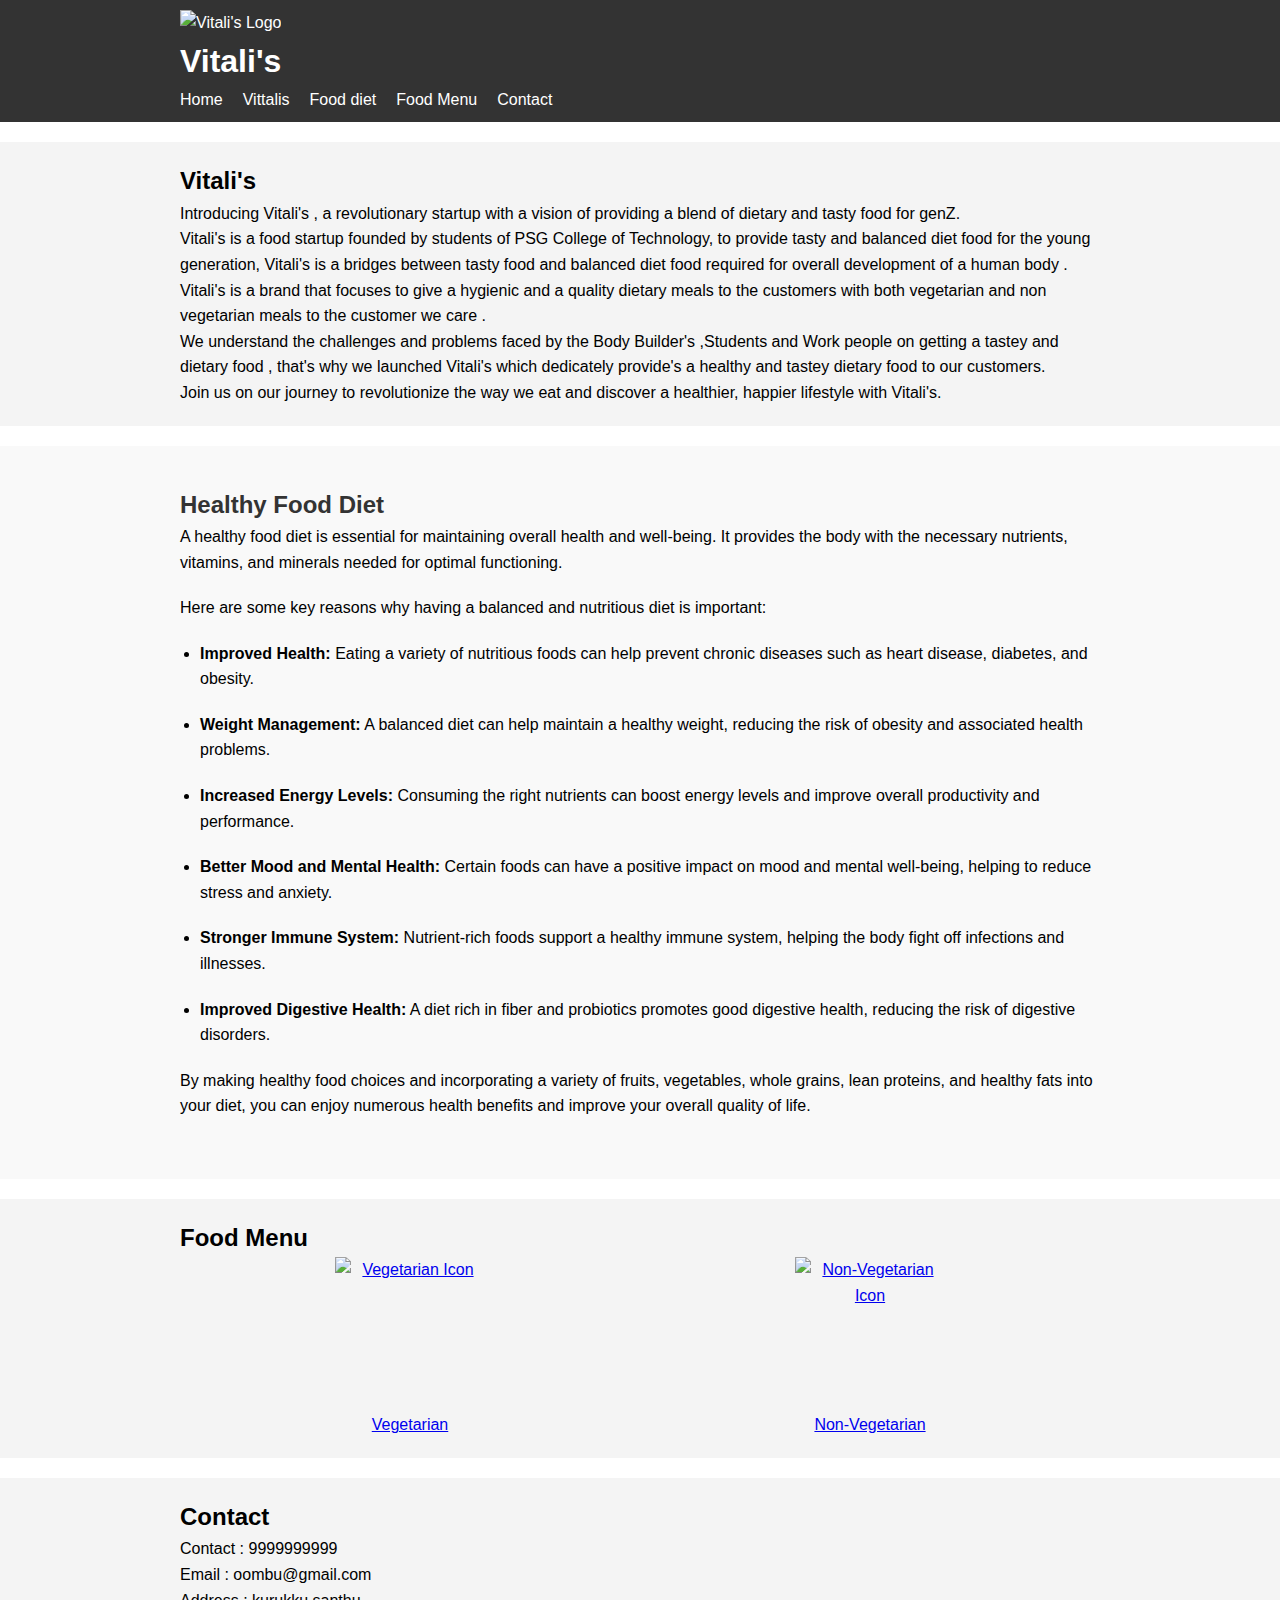
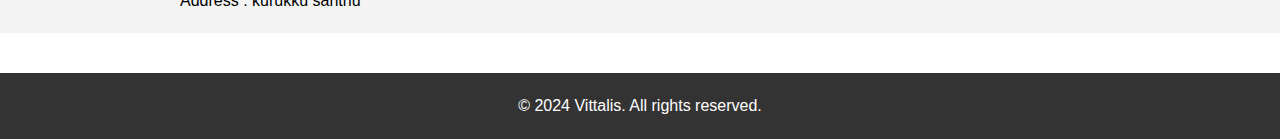
==== web1.html @ f203d52c "initial commit" ====
<!DOCTYPE html>
<html lang="en">
<head>
  <meta charset="UTF-8">
  <meta name="viewport" content="width=device-width, initial-scale=1.0">
  <title>Vittalis</title>
  <link rel="stylesheet" href="style.css">
</head>
<body>

<header>
  <div class="container">
    <img src="https://i.pinimg.com/736x/c5/b1/9f/c5b19f549586c039f74c18c4168289cc.jpg" alt="Vitali's Logo" style ="width: 100px; height: 100px;" class="logo">
    <h1>Vitali's</h1>
    <nav>
      <button class="hamburger" id="hamburgerBtn">
        <span class="bar"></span>
        <span class="bar"></span>
        <span class="bar"></span>
      </button>
      <ul class="nav-links">
        <li><a href="#">Home</a></li>
        <li><a href="#Vitali's">Vittalis</a></li>
        <li><a href="#importance-diet">Food diet</a></li>
        <li><a href="#food-menu">Food Menu</a></li> 
        <li><a href="#Contact">Contact</a></li><!-- New menu link -->
      </ul>
    </nav>
  </div>
</header>

<main>
  <section id="startup">
    <div class="container">
      <h2>Vitali's</h2>
        <p>Introducing Vitali's , a revolutionary  startup with a vision of providing a blend of dietary and tasty food for genZ.</p>
        <p>Vitali's is a food startup founded by students of PSG College of Technology, to provide tasty and balanced diet food for the young generation, Vitali's is a bridges between tasty food and balanced diet food required for overall development of a human body . Vitali's is a brand that focuses to give a hygienic and a quality dietary meals to the customers with both vegetarian and non vegetarian meals to the customer we care .</p>
          
        <p>We understand the challenges and problems faced by the Body Builder's ,Students and Work people on getting a tastey and dietary food , that's why we launched Vitali's which dedicately provide's a healthy and tastey dietary food to our customers.</p>
          
        <p>Join us on our journey to revolutionize the way we eat and discover a healthier, happier lifestyle with Vitali's.</p>
        </div>
  </section>

  <section id="importance-diet">
    <div class="container">
        <h2>Healthy Food Diet</h2>
        <p>A healthy food diet is essential for maintaining overall health and well-being. It provides the body with the necessary nutrients, vitamins, and minerals needed for optimal functioning.</p>
        <p>Here are some key reasons why having a balanced and nutritious diet is important:</p>
        <ul>
          <li><strong>Improved Health:</strong> Eating a variety of nutritious foods can help prevent chronic diseases such as heart disease, diabetes, and obesity.</li>
          <li><strong>Weight Management:</strong> A balanced diet can help maintain a healthy weight, reducing the risk of obesity and associated health problems.</li>
          <li><strong>Increased Energy Levels:</strong> Consuming the right nutrients can boost energy levels and improve overall productivity and performance.</li>
          <li><strong>Better Mood and Mental Health:</strong> Certain foods can have a positive impact on mood and mental well-being, helping to reduce stress and anxiety.</li>
          <li><strong>Stronger Immune System:</strong> Nutrient-rich foods support a healthy immune system, helping the body fight off infections and illnesses.</li>
          <li><strong>Improved Digestive Health:</strong> A diet rich in fiber and probiotics promotes good digestive health, reducing the risk of digestive disorders.</li>
        </ul>
        <p>By making healthy food choices and incorporating a variety of fruits, vegetables, whole grains, lean proteins, and healthy fats into your diet, you can enjoy numerous health benefits and improve your overall quality of life.</p>
    </div>
  </section>

  
    <section id="food-menu"> <!-- New section for food menu -->
         <div class="container">
              <h2>Food Menu</h2>
              <div class="menu-options">
                <a href="vegetarian-menu.html" class="menu-option">
                    <div class="menu-option-content">
                      <img src="https://hips.hearstapps.com/hmg-prod/images/best-vegetables-to-plant-65fa00493b502.jpg?crop=0.920xw:0.613xh;0,0.283xh&resize=640:*" alt="Vegetarian Icon" style= "width: 150px; height: 150px;"  class="menu-icon">
                      <span class="menu-text">Vegetarian</span>
                    </div>
                  </a>
                  <a href="non-vegetarian-menu.html" class="menu-option">
                    <div class="menu-option-content">
                      <img src="https://i0.wp.com/sustainablefisheries-uw.org/wp-content/uploads/2018/04/shutterstock_519485737.jpg" alt="Non-Vegetarian Icon" style="width: 150px;height: 150px ;" class="menu-icon">
                      <span class="menu-text">Non-Vegetarian</span>
                    </div>
                  </a>
          </section>

          <section id="Contact">
            <div class="container">
              <h2>Contact</h2>
              <p>Contact : 9999999999</p>
              <p>Email   : oombu@gmail.com</p>
              <p>Address : kurukku santhu</p>
                           
          </section>
          
</main>

<footer>
  <div class="container">
    <p>&copy; 2024 Vittalis. All rights reserved.</p>
  </div>
</footer>

<script src="jsript.js"></script>
</body>
</html>
---- style.css ----
* {
    margin: 0;
    padding: 0;
    box-sizing: border-box;
  }
  
  body {
    font-family: Arial, sans-serif;
    line-height: 1.6;
  }
  
  .container {
    max-width: 960px;
    margin: auto;
    padding: 0 20px;
  }
  
  header {
    background: #333;
    color: #fff;
    padding: 10px 0;
  }
  
  header h1 {
    margin: 0;
  }
  
  nav {
    display: flex;
    align-items: center;
  }
  
  .nav-links {
    display: flex;
    list-style-type: none;
  }
  
  .nav-links li {
    margin-right: 20px;
  }
  
  .nav-links a {
    color: #fff;
    text-decoration: none;
  }
  
  .hamburger {
    display: none;
    flex-direction: column;
    cursor: pointer;
  }
  
  .bar {
    height: 3px;
    width: 25px;
    background-color: #fff;
    margin: 3px 0;
  }
  
  main {
    padding: 20px 0;
  }
  
  section {
    padding: 20px;
    margin-bottom: 20px;
    background: #f4f4f4;
  }
  
  footer {
    background: #333;
    color: #fff;
    padding: 20px 0;
    text-align: center;
  }
  #Vittalis {
    background: #fff; /* Change background color as desired */
    padding: 40px 20px; /* Adjust padding as needed */
  }
  
  #Vittalis h2 {
    color: #333; /* Change text color as desired */
  }
  
  #Vittalis p {
    margin-bottom: 20px; /* Adjust spacing between paragraphs */
    line-height: 1.8; /* Adjust line height for better readability */
  }
  #importance-diet {
    background: #f9f9f9; /* Change background color as desired */
    padding: 40px 20px; /* Adjust padding as needed */
  }
  
  #importance-diet h2 {
    color: #333; /* Change text color as desired */
  }
  
  #importance-diet p, #importance-diet li {
    margin-bottom: 20px; /* Adjust spacing between paragraphs and list items */
  }
  
  #importance-diet ul {
    list-style-type: disc; /* Change list style as desired */
    margin-left: 20px; /* Adjust margin for list */
  }
  
  #importance-diet strong {
    font-weight: bold; /* Apply bold font weight to strong elements */
  }
  .menu-option-content {
    display: flex;
    flex-direction: column;
    align-items: center;
  }
  
  .menu-icon {
    width: 50px; /* Adjust as needed */
    height: auto; /* Maintain aspect ratio */
  }
  
  .menu-text {
    margin-top: 5px; /* Adjust as needed */
  }
  .menu-options {
    display: flex;
  }
  
  .menu-option {
    flex: 1;
    text-align: center;
    margin: 0 10px;
  }
  
  .menu-option-content {
    display: flex;
    flex-direction: column;
    align-items: center;
  }
  
  .menu-icon {
    width: 50px; /* Adjust as needed */
    height: auto; /* Maintain aspect ratio */
  }
  
  .menu-text {
    margin-top: 5px; /* Adjust as needed */
  }
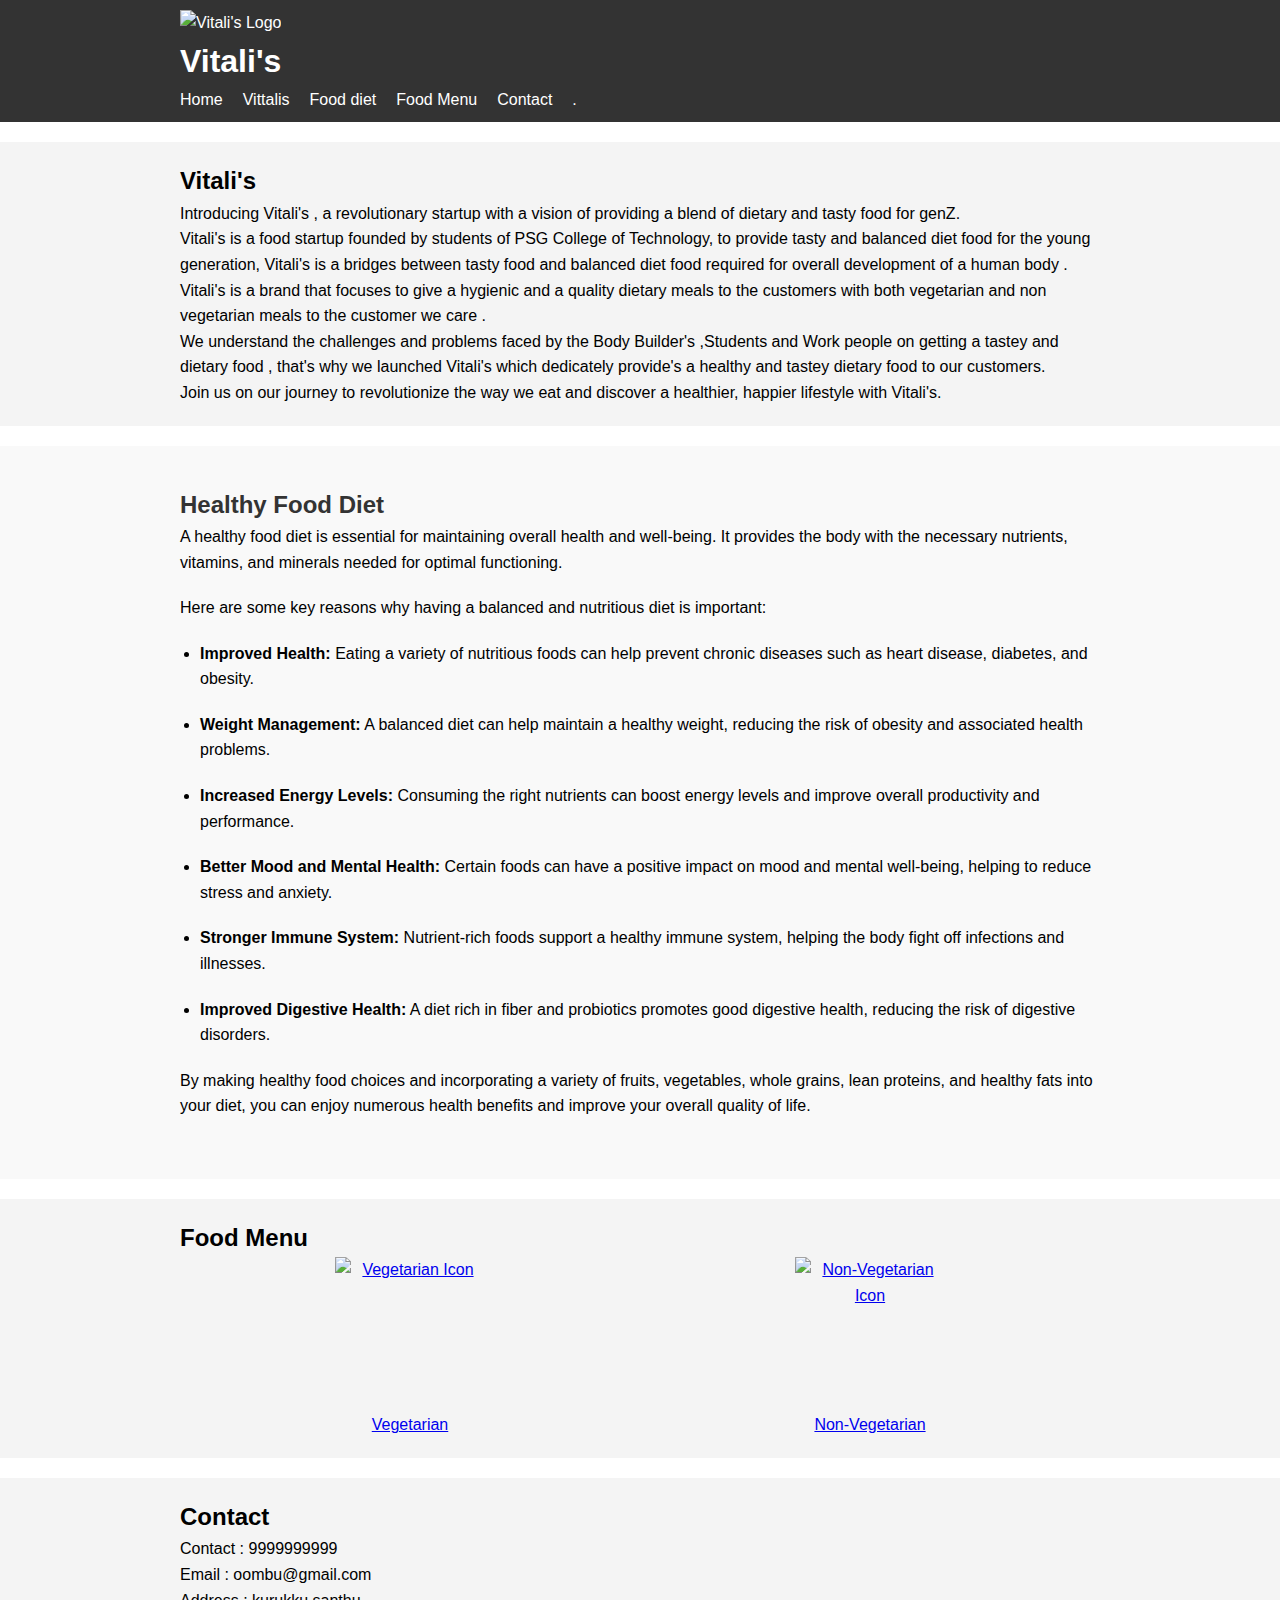
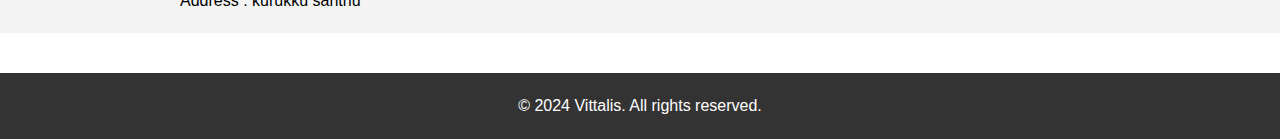
==== commit 746e7910: "file added" ====
--- a/web1.html
+++ b/web1.html
@@ -18,13 +18,24 @@
         <span class="bar"></span>
         <span class="bar"></span>
       </button>
-      <ul class="nav-links">
+      <div class="showHandle">
+      <ul class="show ">
         <li><a href="#">Home</a></li>
         <li><a href="#Vitali's">Vittalis</a></li>
         <li><a href="#importance-diet">Food diet</a></li>
         <li><a href="#food-menu">Food Menu</a></li> 
-        <li><a href="#Contact">Contact</a></li><!-- New menu link -->
+        <li><a href="#Contact">Contact</a></li><!-- New menu link -->.
       </ul>
+    </div>
+      <div class="links">
+      <ul class="nav-links ">
+        <li><a href="#">Home</a></li>
+        <li><a href="#Vitali's">Vittalis</a></li>
+        <li><a href="#importance-diet">Food diet</a></li>
+        <li><a href="#food-menu">Food Menu</a></li> 
+        <li><a href="#Contact">Contact</a></li><!-- New menu link -->.
+      </ul>
+    </div>
     </nav>
   </div>
 </header>
--- a/style.css
+++ b/style.css
@@ -48,15 +48,31 @@
     display: none;
     flex-direction: column;
     cursor: pointer;
+    background-color:#333 ;
+    padding: 5px;
   }
   
   .bar {
     height: 3px;
     width: 25px;
+    border-radius: 5px;
     background-color: #fff;
     margin: 3px 0;
   }
+
+  .showHandle{
+    position: absolute;
+  }
   
+  .show{
+    display: none;
+    z-index: 10;
+    flex-direction: column;
+    padding: 10px;
+    background-color: white;
+    
+  }
+
   main {
     padding: 20px 0;
   }
@@ -146,6 +162,21 @@
     margin-top: 5px; /* Adjust as needed */
   }
   
+
+  @media only screen and (max-width: 768px) {
+    .hamburger {
+      display: flex;
+    }
+    .links{
+      display: none;
+    }
+  }
+
+  @media only screen and (min-width: 768px) {
+    .show{
+      display: none;
+    }
+  }
   
   
   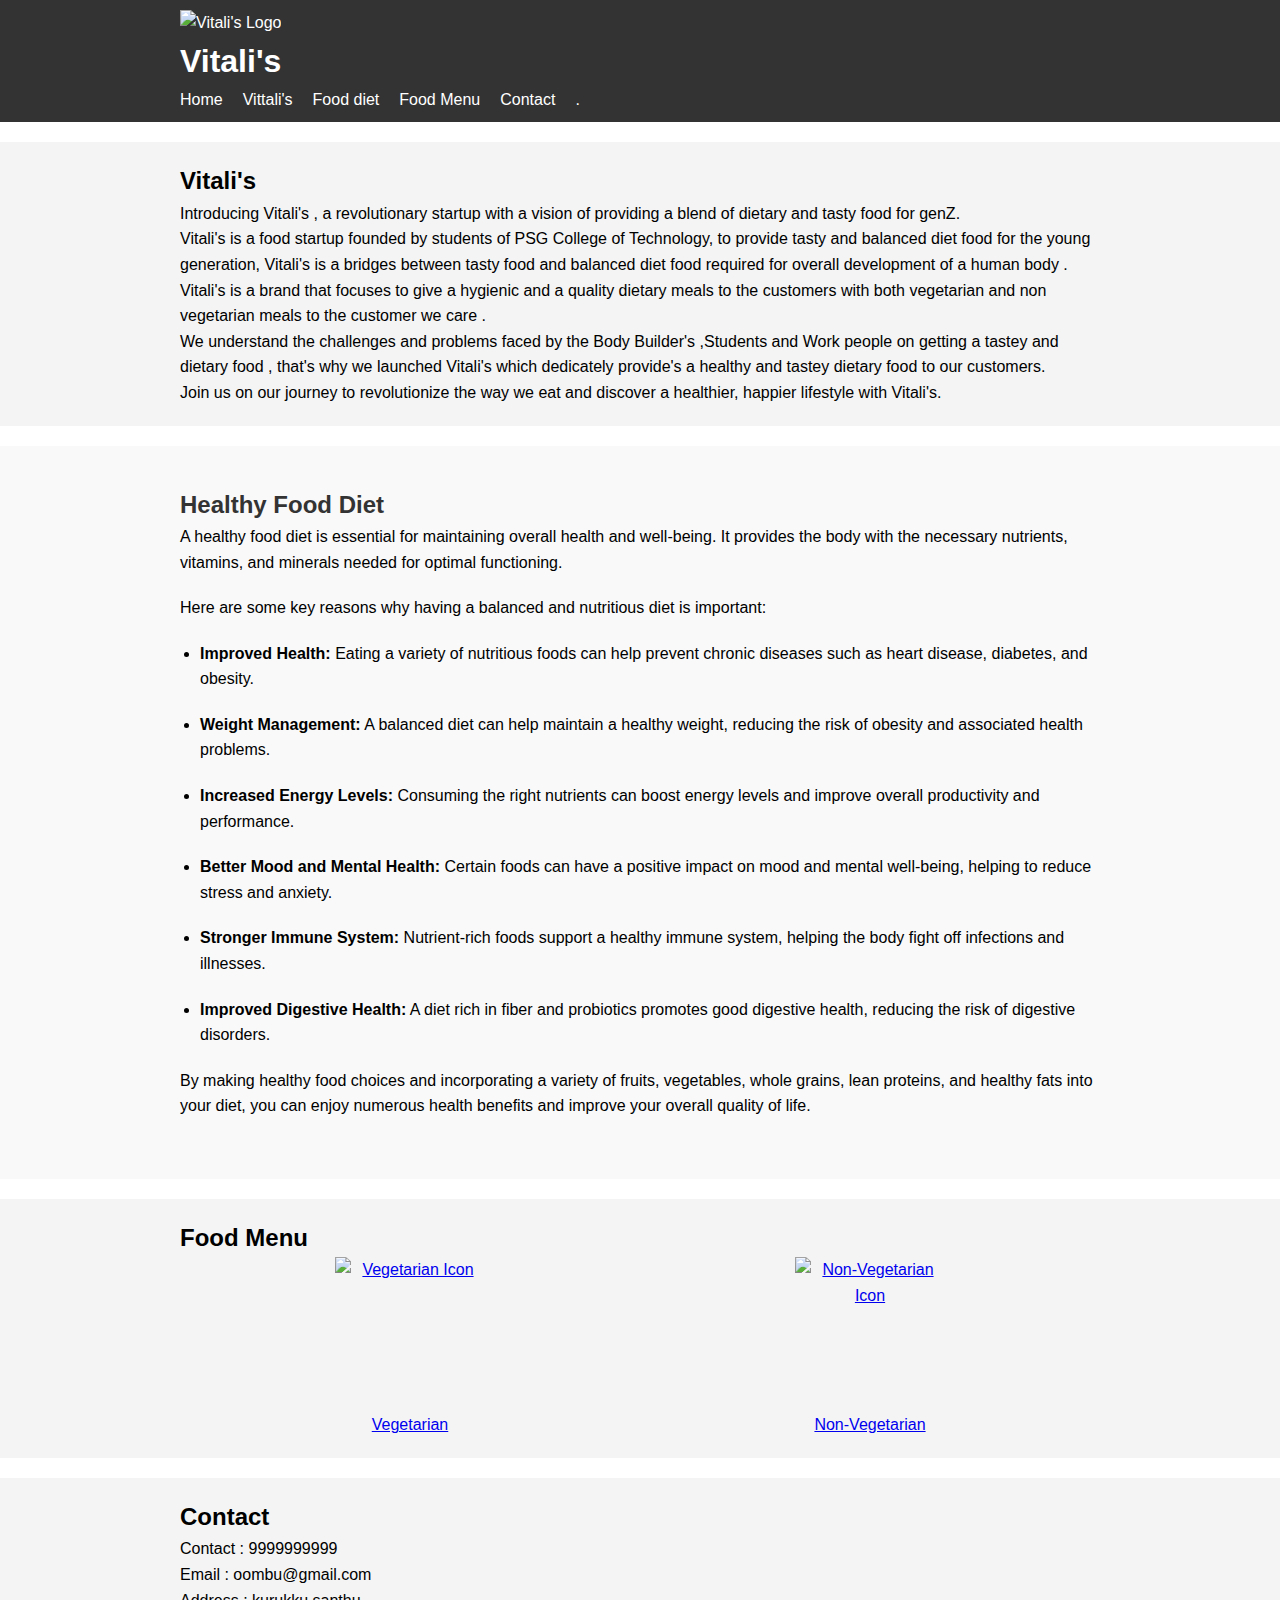
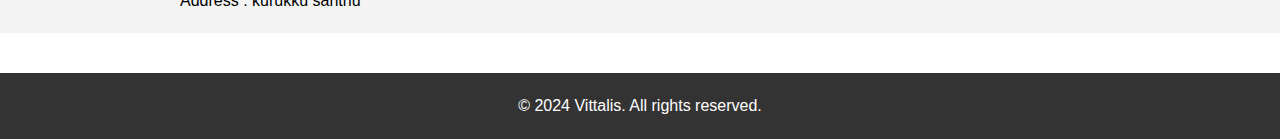
==== commit 82df4b87: "file added" ====
--- a/web1.html
+++ b/web1.html
@@ -30,7 +30,7 @@
       <div class="links">
       <ul class="nav-links ">
         <li><a href="#">Home</a></li>
-        <li><a href="#Vitali's">Vittalis</a></li>
+        <li><a href="#Vitali's">Vittali's</a></li>
         <li><a href="#importance-diet">Food diet</a></li>
         <li><a href="#food-menu">Food Menu</a></li> 
         <li><a href="#Contact">Contact</a></li><!-- New menu link -->.
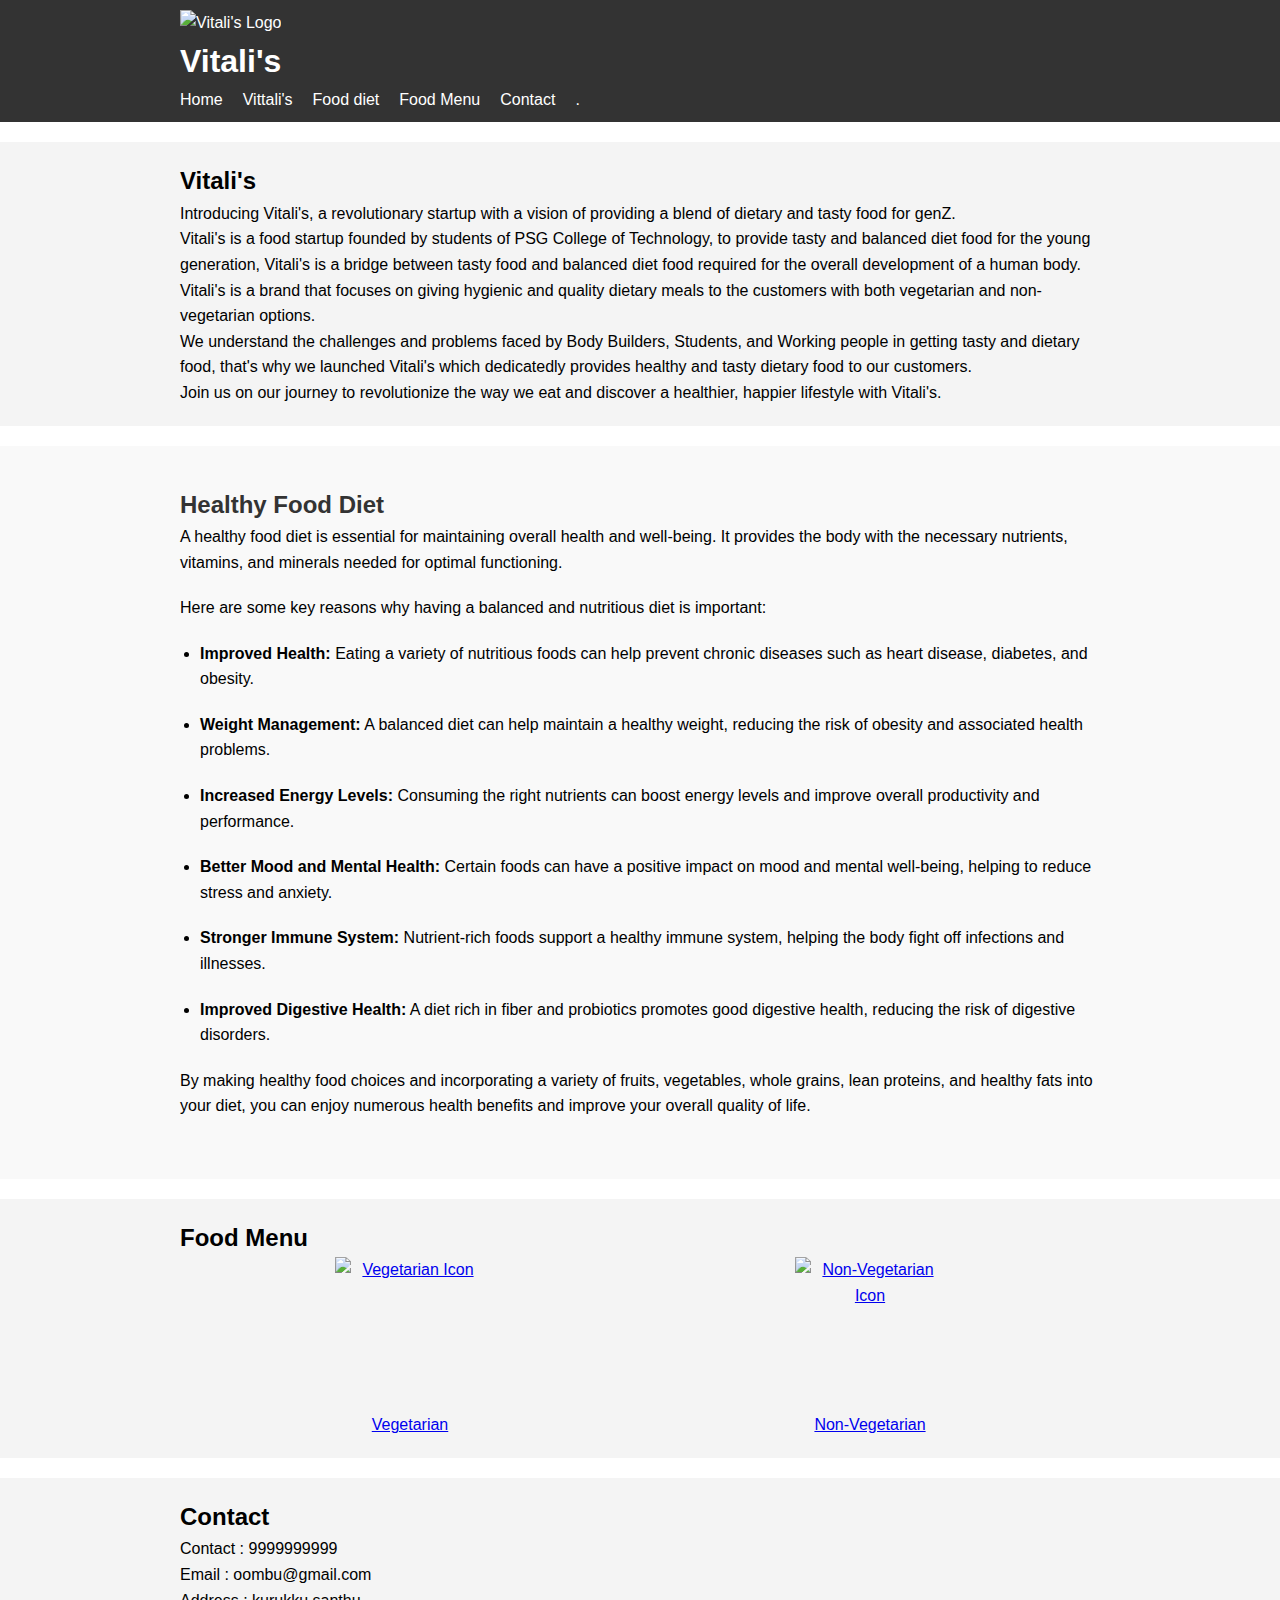
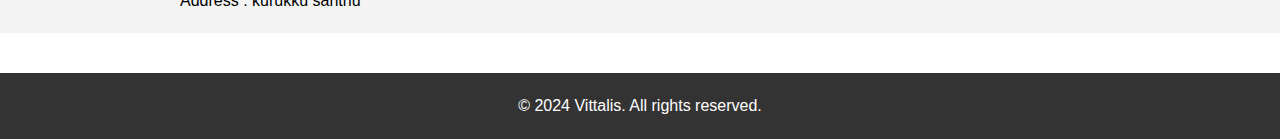
==== commit b977e4af: "file added" ====
--- a/web1.html
+++ b/web1.html
@@ -5,12 +5,22 @@
   <meta name="viewport" content="width=device-width, initial-scale=1.0">
   <title>Vittalis</title>
   <link rel="stylesheet" href="style.css">
+  <style>
+    body {
+      background-image: url('https://www.pexels.com/photo/cast-iron-skillet-on-table-with-species-1435909/://www.pexels.com/photo/white-painted-wall-1939485/');
+      background-size: cover;
+      background-repeat: no-repeat;
+      font-family: Arial, sans-serif;
+      line-height: 1.6;
+      margin: 0;
+      padding: 0;
+    }
+  </style>
 </head>
 <body>
-
 <header>
   <div class="container">
-    <img src="https://i.pinimg.com/736x/c5/b1/9f/c5b19f549586c039f74c18c4168289cc.jpg" alt="Vitali's Logo" style ="width: 100px; height: 100px;" class="logo">
+    <img src="https://i.pinimg.com/736x/c5/b1/9f/c5b19f549586c039f74c18c4168289cc.jpg" alt="Vitali's Logo" style="width: 100px; height: 100px;" class="logo">
     <h1>Vitali's</h1>
     <nav>
       <button class="hamburger" id="hamburgerBtn">
@@ -19,23 +29,23 @@
         <span class="bar"></span>
       </button>
       <div class="showHandle">
-      <ul class="show ">
-        <li><a href="#">Home</a></li>
-        <li><a href="#Vitali's">Vittalis</a></li>
-        <li><a href="#importance-diet">Food diet</a></li>
-        <li><a href="#food-menu">Food Menu</a></li> 
-        <li><a href="#Contact">Contact</a></li><!-- New menu link -->.
-      </ul>
-    </div>
+        <ul class="show ">
+          <li><a href="#">Home</a></li>
+          <li><a href="#Vitali's">Vittalis</a></li>
+          <li><a href="#importance-diet">Food diet</a></li>
+          <li><a href="#food-menu">Food Menu</a></li> 
+          <li><a href="#Contact">Contact</a></li><!-- New menu link -->.
+        </ul>
+      </div>
       <div class="links">
-      <ul class="nav-links ">
-        <li><a href="#">Home</a></li>
-        <li><a href="#Vitali's">Vittali's</a></li>
-        <li><a href="#importance-diet">Food diet</a></li>
-        <li><a href="#food-menu">Food Menu</a></li> 
-        <li><a href="#Contact">Contact</a></li><!-- New menu link -->.
-      </ul>
-    </div>
+        <ul class="nav-links ">
+          <li><a href="#">Home</a></li>
+          <li><a href="#Vitali's">Vittali's</a></li>
+          <li><a href="#importance-diet">Food diet</a></li>
+          <li><a href="#food-menu">Food Menu</a></li> 
+          <li><a href="#Contact">Contact</a></li><!-- New menu link -->.
+        </ul>
+      </div>
     </nav>
   </div>
 </header>
@@ -44,68 +54,67 @@
   <section id="startup">
     <div class="container">
       <h2>Vitali's</h2>
-        <p>Introducing Vitali's , a revolutionary  startup with a vision of providing a blend of dietary and tasty food for genZ.</p>
-        <p>Vitali's is a food startup founded by students of PSG College of Technology, to provide tasty and balanced diet food for the young generation, Vitali's is a bridges between tasty food and balanced diet food required for overall development of a human body . Vitali's is a brand that focuses to give a hygienic and a quality dietary meals to the customers with both vegetarian and non vegetarian meals to the customer we care .</p>
-          
-        <p>We understand the challenges and problems faced by the Body Builder's ,Students and Work people on getting a tastey and dietary food , that's why we launched Vitali's which dedicately provide's a healthy and tastey dietary food to our customers.</p>
-          
-        <p>Join us on our journey to revolutionize the way we eat and discover a healthier, happier lifestyle with Vitali's.</p>
-        </div>
+      <p>Introducing Vitali's, a revolutionary startup with a vision of providing a blend of dietary and tasty food for genZ.</p>
+      <p>Vitali's is a food startup founded by students of PSG College of Technology, to provide tasty and balanced diet food for the young generation, Vitali's is a bridge between tasty food and balanced diet food required for the overall development of a human body. Vitali's is a brand that focuses on giving hygienic and quality dietary meals to the customers with both vegetarian and non-vegetarian options.</p>
+      <p>We understand the challenges and problems faced by Body Builders, Students, and Working people in getting tasty and dietary food, that's why we launched Vitali's which dedicatedly provides healthy and tasty dietary food to our customers.</p>
+      <p>Join us on our journey to revolutionize the way we eat and discover a healthier, happier lifestyle with Vitali's.</p>
+    </div>
   </section>
 
   <section id="importance-diet">
     <div class="container">
-        <h2>Healthy Food Diet</h2>
-        <p>A healthy food diet is essential for maintaining overall health and well-being. It provides the body with the necessary nutrients, vitamins, and minerals needed for optimal functioning.</p>
-        <p>Here are some key reasons why having a balanced and nutritious diet is important:</p>
-        <ul>
-          <li><strong>Improved Health:</strong> Eating a variety of nutritious foods can help prevent chronic diseases such as heart disease, diabetes, and obesity.</li>
-          <li><strong>Weight Management:</strong> A balanced diet can help maintain a healthy weight, reducing the risk of obesity and associated health problems.</li>
-          <li><strong>Increased Energy Levels:</strong> Consuming the right nutrients can boost energy levels and improve overall productivity and performance.</li>
-          <li><strong>Better Mood and Mental Health:</strong> Certain foods can have a positive impact on mood and mental well-being, helping to reduce stress and anxiety.</li>
-          <li><strong>Stronger Immune System:</strong> Nutrient-rich foods support a healthy immune system, helping the body fight off infections and illnesses.</li>
-          <li><strong>Improved Digestive Health:</strong> A diet rich in fiber and probiotics promotes good digestive health, reducing the risk of digestive disorders.</li>
-        </ul>
-        <p>By making healthy food choices and incorporating a variety of fruits, vegetables, whole grains, lean proteins, and healthy fats into your diet, you can enjoy numerous health benefits and improve your overall quality of life.</p>
+      <h2>Healthy Food Diet</h2>
+      <p>A healthy food diet is essential for maintaining overall health and well-being. It provides the body with the necessary nutrients, vitamins, and minerals needed for optimal functioning.</p>
+      <p>Here are some key reasons why having a balanced and nutritious diet is important:</p>
+      <ul>
+        <li><strong>Improved Health:</strong> Eating a variety of nutritious foods can help prevent chronic diseases such as heart disease, diabetes, and obesity.</li>
+        <li><strong>Weight Management:</strong> A balanced diet can help maintain a healthy weight, reducing the risk of obesity and associated health problems.</li>
+        <li><strong>Increased Energy Levels:</strong> Consuming the right nutrients can boost energy levels and improve overall productivity and performance.</li>
+        <li><strong>Better Mood and Mental Health:</strong> Certain foods can have a positive impact on mood and mental well-being, helping to reduce stress and anxiety.</li>
+        <li><strong>Stronger Immune System:</strong> Nutrient-rich foods support a healthy immune system, helping the body fight off infections and illnesses.</li>
+        <li><strong>Improved Digestive Health:</strong> A diet rich in fiber and probiotics promotes good digestive health, reducing the risk of digestive disorders.</li>
+      </ul>
+      <p>By making healthy food choices and incorporating a variety of fruits, vegetables, whole grains, lean proteins, and healthy fats into your diet, you can enjoy numerous health benefits and improve your overall quality of life.</p>
     </div>
   </section>
 
   
     <section id="food-menu"> <!-- New section for food menu -->
-         <div class="container">
-              <h2>Food Menu</h2>
-              <div class="menu-options">
-                <a href="vegetarian-menu.html" class="menu-option">
-                    <div class="menu-option-content">
-                      <img src="https://hips.hearstapps.com/hmg-prod/images/best-vegetables-to-plant-65fa00493b502.jpg?crop=0.920xw:0.613xh;0,0.283xh&resize=640:*" alt="Vegetarian Icon" style= "width: 150px; height: 150px;"  class="menu-icon">
-                      <span class="menu-text">Vegetarian</span>
-                    </div>
-                  </a>
-                  <a href="non-vegetarian-menu.html" class="menu-option">
-                    <div class="menu-option-content">
-                      <img src="https://i0.wp.com/sustainablefisheries-uw.org/wp-content/uploads/2018/04/shutterstock_519485737.jpg" alt="Non-Vegetarian Icon" style="width: 150px;height: 150px ;" class="menu-icon">
-                      <span class="menu-text">Non-Vegetarian</span>
-                    </div>
-                  </a>
-          </section>
+      <div class="container">
+        <h2>Food Menu</h2>
+        <div class="menu-options">
+          <a href="vegetarian-menu.html" class="menu-option">
+            <div class="menu-option-content">
+              <img src="https://hips.hearstapps.com/hmg-prod/images/best-vegetables-to-plant-65fa00493b502.jpg?crop=0.920xw:0.613xh;0,0.283xh&resize=640:*" alt="Vegetarian Icon" style= "width: 150px; height: 150px;"  class="menu-icon">
+              <span class="menu-text">Vegetarian</span>
+            </div>
+          </a>
+          <a href="non-vegetarian-menu.html" class="menu-option">
+            <div class="menu-option-content">
+              <img src="https://i0.wp.com/sustainablefisheries-uw.org/wp-content/uploads/2018/04/shutterstock_519485737.jpg" alt="Non-Vegetarian Icon" style="width: 150px;height: 150px ;" class="menu-icon">
+              <span class="menu-text">Non-Vegetarian</span>
+            </div>
+          </a>
+        </div>
+      </section>
 
-          <section id="Contact">
-            <div class="container">
-              <h2>Contact</h2>
-              <p>Contact : 9999999999</p>
-              <p>Email   : oombu@gmail.com</p>
-              <p>Address : kurukku santhu</p>
-                           
-          </section>
-          
-</main>
-
-<footer>
-  <div class="container">
-    <p>&copy; 2024 Vittalis. All rights reserved.</p>
-  </div>
-</footer>
-
-<script src="jsript.js"></script>
-</body>
-</html>
+      <section id="Contact">
+        <div class="container">
+          <h2>Contact</h2>
+          <p>Contact : 9999999999</p>
+          <p>Email   : oombu@gmail.com</p>
+          <p>Address : kurukku santhu</p>
+        </div>
+      </section>
+    </main>
+    
+    <footer>
+      <div class="container">
+        <p>&copy; 2024 Vittalis. All rights reserved.</p>
+      </div>
+    </footer>
+    
+    <script src="jsript.js"></script>
+    </body>
+    </html>
+    
--- a/style.css
+++ b/style.css
@@ -5,8 +5,13 @@
   }
   
   body {
+    background-image: url('https://www.pexels.com/photo/white-painted-wall-1939485/');
+    background-size: cover;
+    background-repeat: no-repeat;
     font-family: Arial, sans-serif;
     line-height: 1.6;
+    margin: 0;
+    padding: 0;
   }
   
   .container {
@@ -177,6 +182,4 @@
       display: none;
     }
   }
-  
-  
   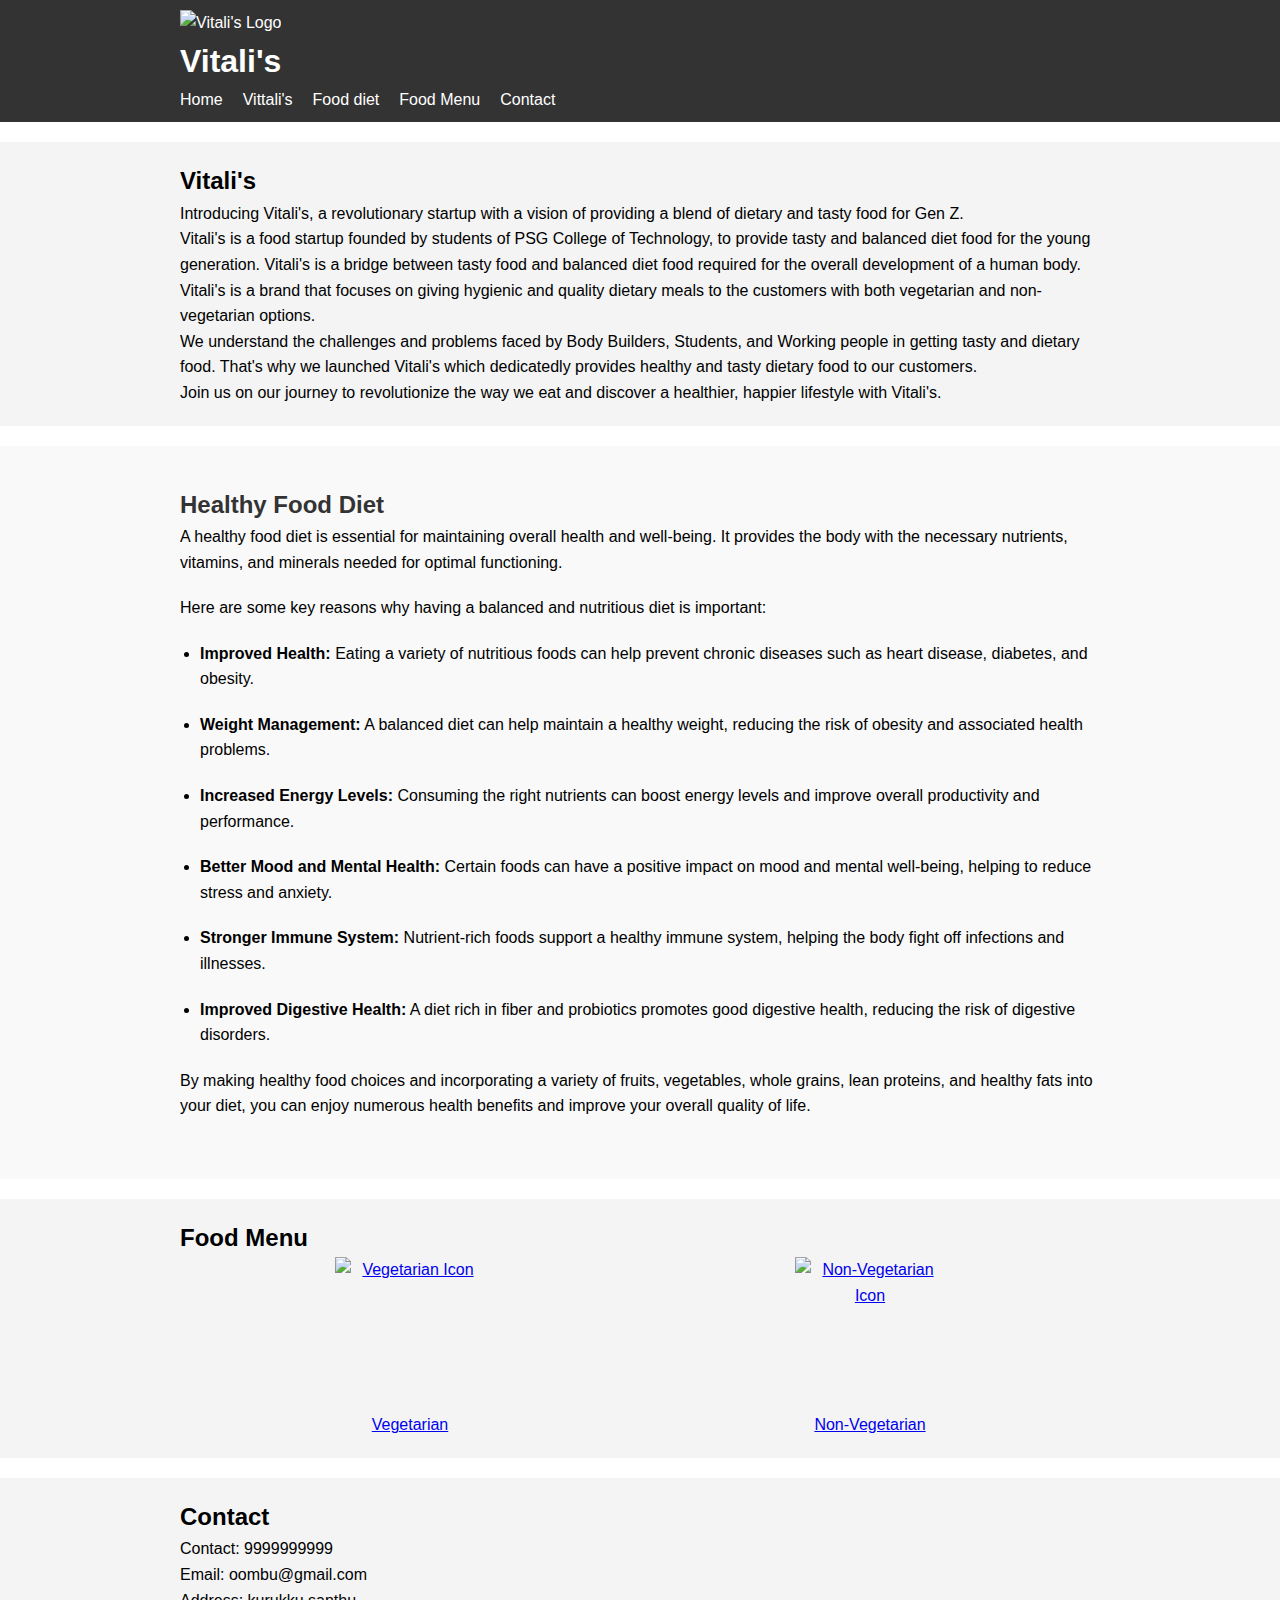
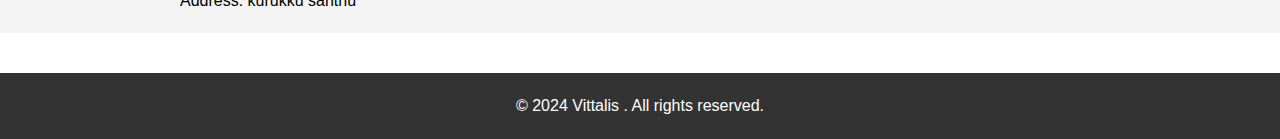
==== commit 5d358441: "file added" ====
--- a/web1.html
+++ b/web1.html
@@ -7,7 +7,8 @@
   <link rel="stylesheet" href="style.css">
   <style>
     body {
-      background-image: url('https://www.pexels.com/photo/cast-iron-skillet-on-table-with-species-1435909/://www.pexels.com/photo/white-painted-wall-1939485/');
+      background-image: url('https://www.pexels.com/photo/cast-iron-skillet-on-table-with-species-1435909/');
+      /* Corrected the URL for background image */
       background-size: cover;
       background-repeat: no-repeat;
       font-family: Arial, sans-serif;
@@ -29,21 +30,21 @@
         <span class="bar"></span>
       </button>
       <div class="showHandle">
-        <ul class="show ">
+        <ul class="show">
           <li><a href="#">Home</a></li>
-          <li><a href="#Vitali's">Vittalis</a></li>
+          <li><a href="#startup">Vittalis</a></li>
           <li><a href="#importance-diet">Food diet</a></li>
           <li><a href="#food-menu">Food Menu</a></li> 
-          <li><a href="#Contact">Contact</a></li><!-- New menu link -->.
+          <li><a href="#Contact">Contact</a></li><!-- New menu link --> <!-- Removed extra dot -->
         </ul>
       </div>
       <div class="links">
-        <ul class="nav-links ">
+        <ul class="nav-links">
           <li><a href="#">Home</a></li>
-          <li><a href="#Vitali's">Vittali's</a></li>
+          <li><a href="#startup">Vittali's</a></li>
           <li><a href="#importance-diet">Food diet</a></li>
           <li><a href="#food-menu">Food Menu</a></li> 
-          <li><a href="#Contact">Contact</a></li><!-- New menu link -->.
+          <li><a href="#Contact">Contact</a></li><!-- New menu link --> <!-- Removed extra dot -->
         </ul>
       </div>
     </nav>
@@ -54,9 +55,9 @@
   <section id="startup">
     <div class="container">
       <h2>Vitali's</h2>
-      <p>Introducing Vitali's, a revolutionary startup with a vision of providing a blend of dietary and tasty food for genZ.</p>
-      <p>Vitali's is a food startup founded by students of PSG College of Technology, to provide tasty and balanced diet food for the young generation, Vitali's is a bridge between tasty food and balanced diet food required for the overall development of a human body. Vitali's is a brand that focuses on giving hygienic and quality dietary meals to the customers with both vegetarian and non-vegetarian options.</p>
-      <p>We understand the challenges and problems faced by Body Builders, Students, and Working people in getting tasty and dietary food, that's why we launched Vitali's which dedicatedly provides healthy and tasty dietary food to our customers.</p>
+      <p>Introducing Vitali's, a revolutionary startup with a vision of providing a blend of dietary and tasty food for Gen Z.</p>
+      <p>Vitali's is a food startup founded by students of PSG College of Technology, to provide tasty and balanced diet food for the young generation. Vitali's is a bridge between tasty food and balanced diet food required for the overall development of a human body. Vitali's is a brand that focuses on giving hygienic and quality dietary meals to the customers with both vegetarian and non-vegetarian options.</p>
+      <p>We understand the challenges and problems faced by Body Builders, Students, and Working people in getting tasty and dietary food. That's why we launched Vitali's which dedicatedly provides healthy and tasty dietary food to our customers.</p>
       <p>Join us on our journey to revolutionize the way we eat and discover a healthier, happier lifestyle with Vitali's.</p>
     </div>
   </section>
@@ -78,43 +79,44 @@
     </div>
   </section>
 
-  
-    <section id="food-menu"> <!-- New section for food menu -->
-      <div class="container">
-        <h2>Food Menu</h2>
-        <div class="menu-options">
-          <a href="vegetarian-menu.html" class="menu-option">
-            <div class="menu-option-content">
-              <img src="https://hips.hearstapps.com/hmg-prod/images/best-vegetables-to-plant-65fa00493b502.jpg?crop=0.920xw:0.613xh;0,0.283xh&resize=640:*" alt="Vegetarian Icon" style= "width: 150px; height: 150px;"  class="menu-icon">
-              <span class="menu-text">Vegetarian</span>
-            </div>
-          </a>
-          <a href="non-vegetarian-menu.html" class="menu-option">
-            <div class="menu-option-content">
-              <img src="https://i0.wp.com/sustainablefisheries-uw.org/wp-content/uploads/2018/04/shutterstock_519485737.jpg" alt="Non-Vegetarian Icon" style="width: 150px;height: 150px ;" class="menu-icon">
-              <span class="menu-text">Non-Vegetarian</span>
-            </div>
-          </a>
-        </div>
-      </section>
+  <section id="food-menu"> <!-- New section for food menu -->
+    <div class="container">
+      <h2>Food Menu</h2>
+      <div class="menu-options">
+        <a href="vegetarian-menu.html" class="menu-option">
+          <div class="menu-option-content">
+            <img src="https://hips.hearstapps.com/hmg-prod/images/best-vegetables-to-plant-65fa00493b502.jpg?crop=0.920xw:0.613xh;0,0.283xh&resize=640:*" alt="Vegetarian Icon" style="width: 150px; height: 150px;" class="menu-icon">
+            <span class="menu-text">Vegetarian</span>
+          </div>
+        </a>
+        <a href="non-vegetarian-menu.html" class="menu-option">
+          <div class="menu-option-content">
+            <img src="https://i0.wp.com/sustainablefisheries-uw.org/wp-content/uploads/2018/04/shutterstock_519485737.jpg" alt="Non-Vegetarian Icon" style="width: 150px; height: 150px;" class="menu-icon">
+            <span class="menu-text">Non-Vegetarian</span>
+          </div>
+        </a>
+      </div>
+    </div>
+  </section>
 
-      <section id="Contact">
-        <div class="container">
-          <h2>Contact</h2>
-          <p>Contact : 9999999999</p>
-          <p>Email   : oombu@gmail.com</p>
-          <p>Address : kurukku santhu</p>
-        </div>
-      </section>
-    </main>
-    
-    <footer>
-      <div class="container">
-        <p>&copy; 2024 Vittalis. All rights reserved.</p>
-      </div>
-    </footer>
-    
-    <script src="jsript.js"></script>
-    </body>
-    </html>
-    
+  <section id="Contact">
+    <div class="container">
+      <h2>Contact</h2>
+      <p>Contact: 9999999999</p>
+      <p>Email: oombu@gmail.com</p>
+      <p>Address: kurukku santhu</p>
+    </div>
+  </section>
+</main>
+
+<footer>
+  <div class="container">
+    <p>&copy; 2024 Vittalis . All rights reserved.</p>
+  </div>
+</footer>
+
+<script src="jsript.js"></script> <!-- Corrected the script tag -->
+</body>
+</html>
+
+    --- a/style.css
+++ b/style.css
@@ -1,185 +1,174 @@
 * {
-    margin: 0;
-    padding: 0;
-    box-sizing: border-box;
-  }
-  
-  body {
-    background-image: url('https://www.pexels.com/photo/white-painted-wall-1939485/');
-    background-size: cover;
-    background-repeat: no-repeat;
-    font-family: Arial, sans-serif;
-    line-height: 1.6;
-    margin: 0;
-    padding: 0;
-  }
-  
-  .container {
-    max-width: 960px;
-    margin: auto;
-    padding: 0 20px;
-  }
-  
-  header {
-    background: #333;
-    color: #fff;
-    padding: 10px 0;
-  }
-  
-  header h1 {
-    margin: 0;
-  }
-  
-  nav {
-    display: flex;
-    align-items: center;
+  margin: 0;
+  padding: 0;
+  box-sizing: border-box;
+}
+
+body {
+  font-family: Arial, sans-serif;
+  line-height: 1.6;
+  margin: 0;
+  padding: 0;
+}
+
+.container {
+  max-width: 960px;
+  margin: auto;
+  padding: 0 20px;
+}
+
+header {
+  background: #333;
+  color: #fff;
+  padding: 10px 0;
+}
+
+header h1 {
+  margin: 0;
+}
+
+nav {
+  display: flex;
+  align-items: center;
+}
+
+.nav-links {
+  display: flex;
+  list-style-type: none;
+}
+
+.nav-links li {
+  margin-right: 20px;
+}
+
+.nav-links a {
+  color: #fff;
+  text-decoration: none;
+}
+
+.hamburger {
+  display: none;
+  flex-direction: column;
+  cursor: pointer;
+  background-color: #333;
+  padding: 5px;
+}
+
+.bar {
+  height: 3px;
+  width: 25px;
+  border-radius: 5px;
+  background-color: #fff;
+  margin: 3px 0;
+}
+
+.showHandle {
+  position: absolute;
+}
+
+.show {
+  display: none;
+  z-index: 10;
+  flex-direction: column;
+  padding: 10px;
+  background-color: white;
+}
+
+main {
+  padding: 20px 0;
+}
+
+section {
+  padding: 20px;
+  margin-bottom: 20px;
+  background: #f4f4f4;
+}
+
+footer {
+  background: #333;
+  color: #fff;
+  padding: 20px 0;
+  text-align: center;
+}
+
+#Vittalis {
+  background: #fff; /* Change background color as desired */
+  padding: 40px 20px; /* Adjust padding as needed */
+}
+
+#Vittalis h2 {
+  color: #333; /* Change text color as desired */
+}
+
+#Vittalis p {
+  margin-bottom: 20px; /* Adjust spacing between paragraphs */
+  line-height: 1.8; /* Adjust line height for better readability */
+}
+
+#importance-diet {
+  background: #f9f9f9; /* Change background color as desired */
+  padding: 40px 20px; /* Adjust padding as needed */
+}
+
+#importance-diet h2 {
+  color: #333; /* Change text color as desired */
+}
+
+#importance-diet p,
+#importance-diet li {
+  margin-bottom: 20px; /* Adjust spacing between paragraphs and list items */
+}
+
+#importance-diet ul {
+  list-style-type: disc; /* Change list style as desired */
+  margin-left: 20px; /* Adjust margin for list */
+}
+
+#importance-diet strong {
+  font-weight: bold; /* Apply bold font weight to strong elements */
+}
+
+.menu-options {
+  display: flex;
+}
+
+.menu-option {
+  flex: 1;
+  text-align: center;
+  margin: 0 10px;
+}
+
+.menu-option-content {
+  display: flex;
+  flex-direction: column;
+  align-items: center;
+}
+
+.menu-icon {
+  width: 50px; /* Adjust as needed */
+  height: auto; /* Maintain aspect ratio */
+}
+
+.menu-text {
+  margin-top: 5px; /* Adjust as needed */
+}
+
+@media only screen and (max-width: 768px) {
+  .hamburger {
+      display: flex;
   }
   
   .nav-links {
-    display: flex;
-    list-style-type: none;
+      display: none;
   }
   
-  .nav-links li {
-    margin-right: 20px;
+  .show {
+      display: flex;
   }
-  
-  .nav-links a {
-    color: #fff;
-    text-decoration: none;
+}
+
+@media only screen and (min-width: 768px) {
+  .show {
+      display: none;
   }
-  
-  .hamburger {
-    display: none;
-    flex-direction: column;
-    cursor: pointer;
-    background-color:#333 ;
-    padding: 5px;
-  }
-  
-  .bar {
-    height: 3px;
-    width: 25px;
-    border-radius: 5px;
-    background-color: #fff;
-    margin: 3px 0;
-  }
-
-  .showHandle{
-    position: absolute;
-  }
-  
-  .show{
-    display: none;
-    z-index: 10;
-    flex-direction: column;
-    padding: 10px;
-    background-color: white;
-    
-  }
-
-  main {
-    padding: 20px 0;
-  }
-  
-  section {
-    padding: 20px;
-    margin-bottom: 20px;
-    background: #f4f4f4;
-  }
-  
-  footer {
-    background: #333;
-    color: #fff;
-    padding: 20px 0;
-    text-align: center;
-  }
-  #Vittalis {
-    background: #fff; /* Change background color as desired */
-    padding: 40px 20px; /* Adjust padding as needed */
-  }
-  
-  #Vittalis h2 {
-    color: #333; /* Change text color as desired */
-  }
-  
-  #Vittalis p {
-    margin-bottom: 20px; /* Adjust spacing between paragraphs */
-    line-height: 1.8; /* Adjust line height for better readability */
-  }
-  #importance-diet {
-    background: #f9f9f9; /* Change background color as desired */
-    padding: 40px 20px; /* Adjust padding as needed */
-  }
-  
-  #importance-diet h2 {
-    color: #333; /* Change text color as desired */
-  }
-  
-  #importance-diet p, #importance-diet li {
-    margin-bottom: 20px; /* Adjust spacing between paragraphs and list items */
-  }
-  
-  #importance-diet ul {
-    list-style-type: disc; /* Change list style as desired */
-    margin-left: 20px; /* Adjust margin for list */
-  }
-  
-  #importance-diet strong {
-    font-weight: bold; /* Apply bold font weight to strong elements */
-  }
-  .menu-option-content {
-    display: flex;
-    flex-direction: column;
-    align-items: center;
-  }
-  
-  .menu-icon {
-    width: 50px; /* Adjust as needed */
-    height: auto; /* Maintain aspect ratio */
-  }
-  
-  .menu-text {
-    margin-top: 5px; /* Adjust as needed */
-  }
-  .menu-options {
-    display: flex;
-  }
-  
-  .menu-option {
-    flex: 1;
-    text-align: center;
-    margin: 0 10px;
-  }
-  
-  .menu-option-content {
-    display: flex;
-    flex-direction: column;
-    align-items: center;
-  }
-  
-  .menu-icon {
-    width: 50px; /* Adjust as needed */
-    height: auto; /* Maintain aspect ratio */
-  }
-  
-  .menu-text {
-    margin-top: 5px; /* Adjust as needed */
-  }
-  
-
-  @media only screen and (max-width: 768px) {
-    .hamburger {
-      display: flex;
-    }
-    .links{
-      display: none;
-    }
-  }
-
-  @media only screen and (min-width: 768px) {
-    .show{
-      display: none;
-    }
-  }
-  +}
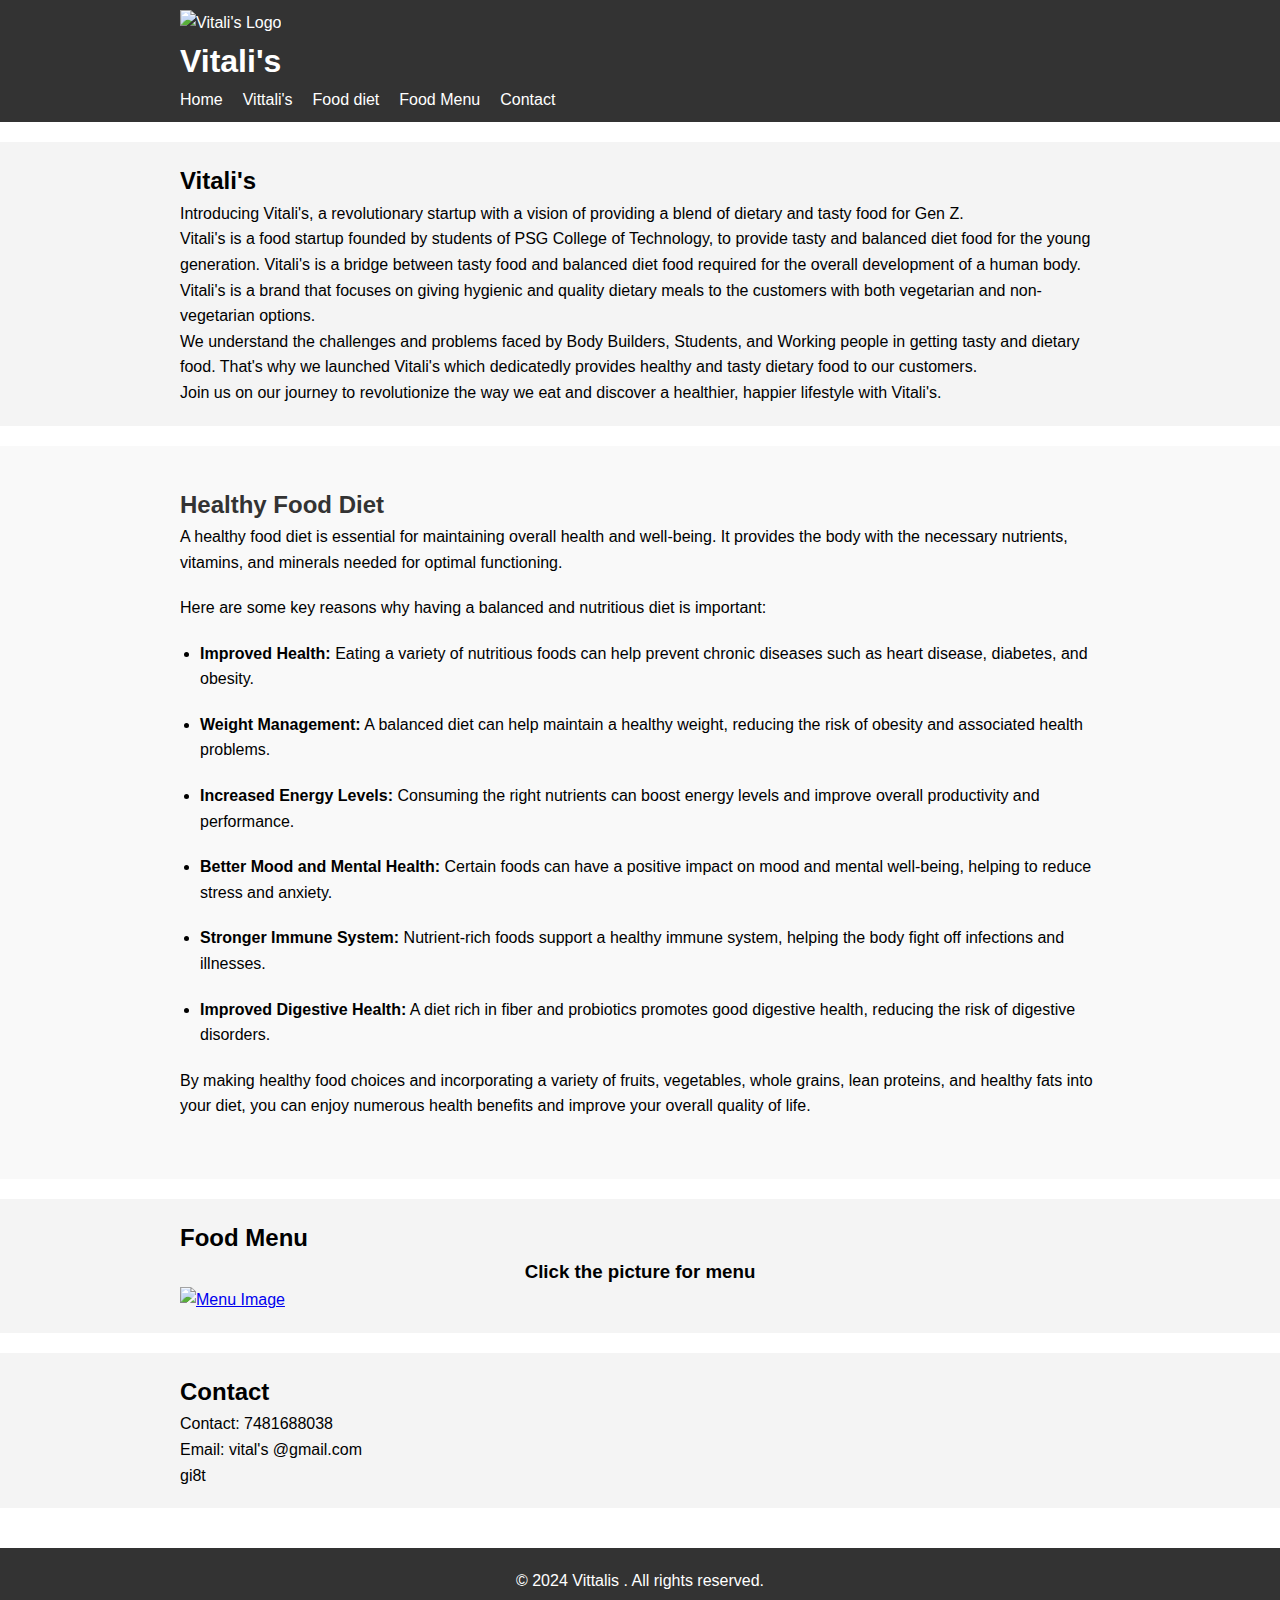
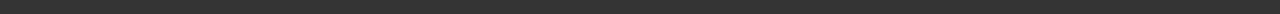
==== commit 0a1df707: "file added" ====
--- a/web1.html
+++ b/web1.html
@@ -80,31 +80,25 @@
   </section>
 
   <section id="food-menu"> <!-- New section for food menu -->
-    <div class="container">
-      <h2>Food Menu</h2>
-      <div class="menu-options">
-        <a href="vegetarian-menu.html" class="menu-option">
-          <div class="menu-option-content">
-            <img src="https://hips.hearstapps.com/hmg-prod/images/best-vegetables-to-plant-65fa00493b502.jpg?crop=0.920xw:0.613xh;0,0.283xh&resize=640:*" alt="Vegetarian Icon" style="width: 150px; height: 150px;" class="menu-icon">
-            <span class="menu-text">Vegetarian</span>
-          </div>
-        </a>
-        <a href="non-vegetarian-menu.html" class="menu-option">
-          <div class="menu-option-content">
-            <img src="https://i0.wp.com/sustainablefisheries-uw.org/wp-content/uploads/2018/04/shutterstock_519485737.jpg" alt="Non-Vegetarian Icon" style="width: 150px; height: 150px;" class="menu-icon">
-            <span class="menu-text">Non-Vegetarian</span>
-          </div>
-        </a>
-      </div>
+    <div class="container" style="text-align: center;">
+        <h2 style="text-align: left;">Food Menu</h2>
+        <h3>Click the picture for menu </h3>
+        <div class="menu-options">
+            <a href="Vitali's Menu.pdf" download>
+                <img src="https://www.verywellfit.com/thmb/oTNxCgHzNWCkTCRDuUlgWkTi4dY=/750x0/filters:no_upscale():max_bytes(150000):strip_icc():format(webp)/VWFit-Meal-Plan-Journey-1-Week-Healthy-and-Balance-Meal-Plan-6ee43578918947a4b687922d614f2be3.jpg" height="500px" width=800px"  alt="Menu Image">
+            </a>
+        </div>
     </div>
-  </section>
+</section>
+
+
+
 
   <section id="Contact">
     <div class="container">
       <h2>Contact</h2>
-      <p>Contact: 9999999999</p>
-      <p>Email: oombu@gmail.com</p>
-      <p>Address: kurukku santhu</p>
+      <p>Contact: 7481688038</p>
+      <p>Email: vital's @gmail.com</p>gi8t
     </div>
   </section>
 </main>
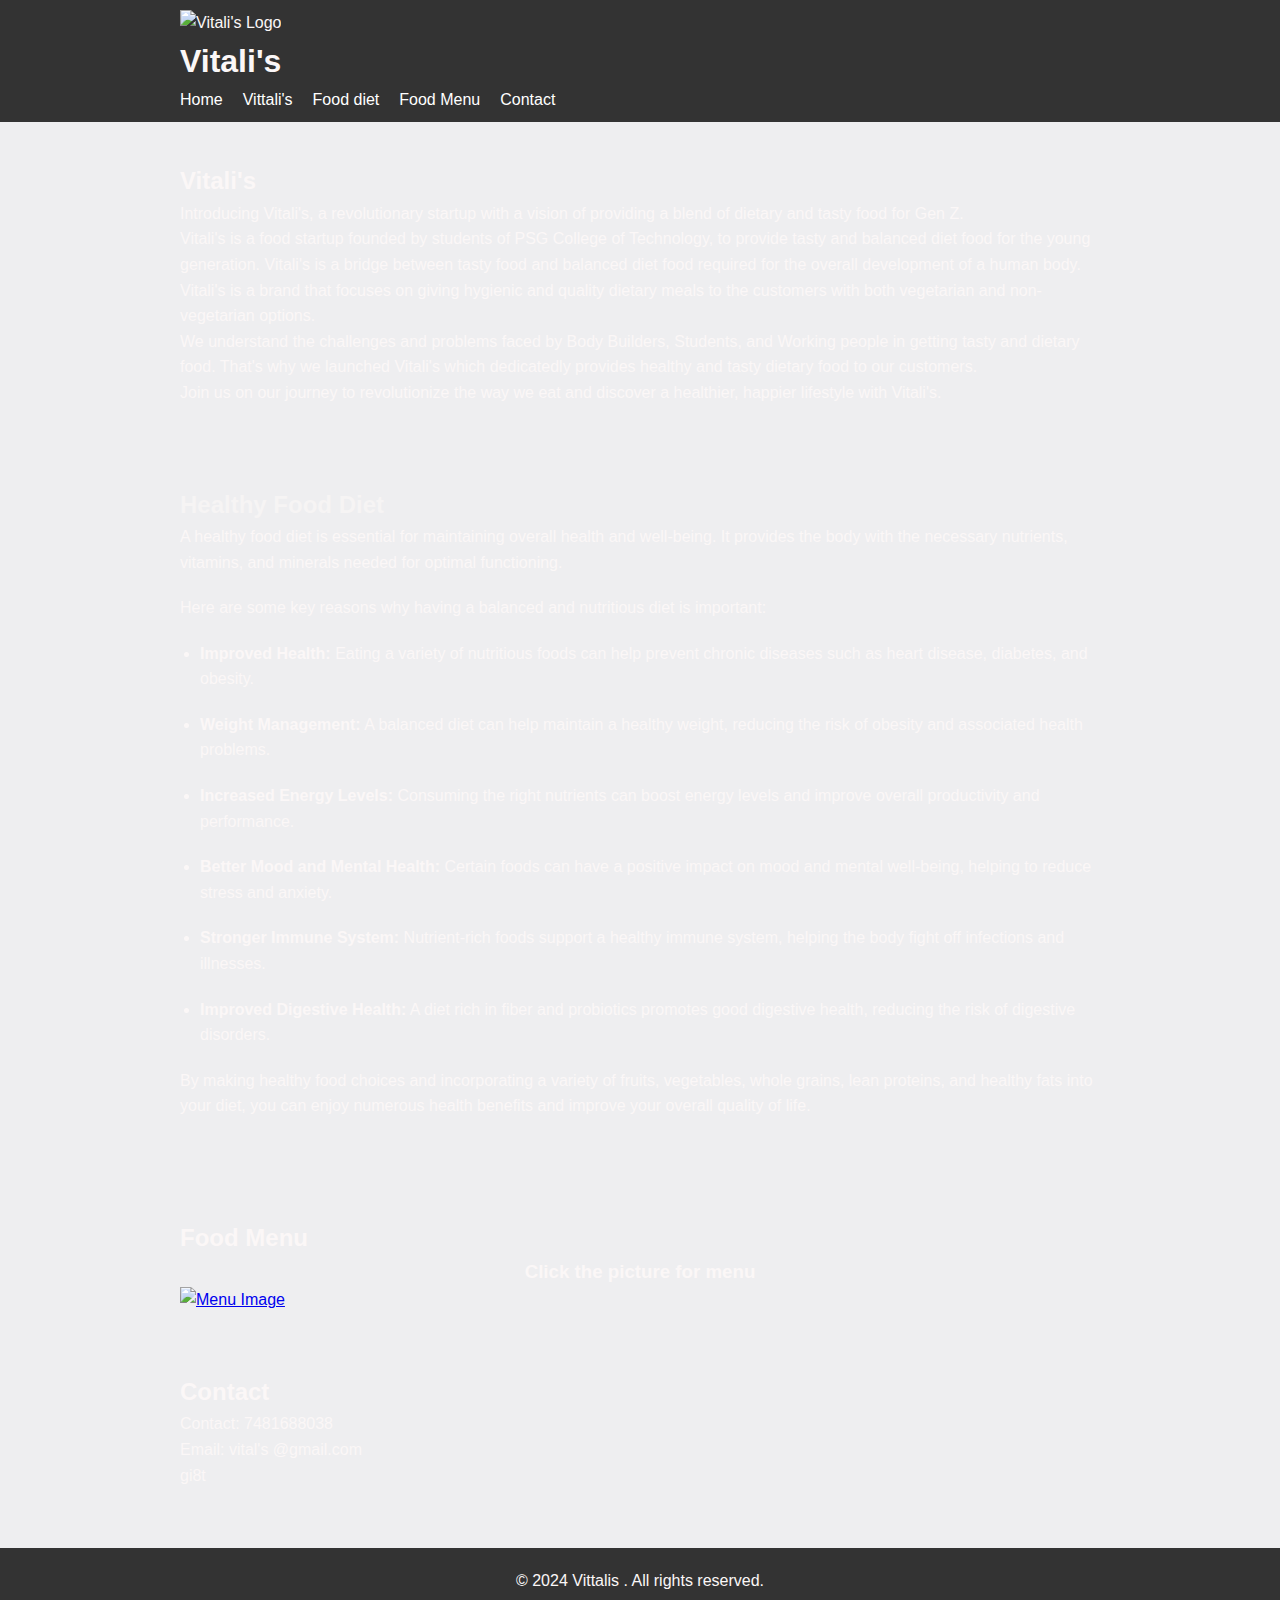
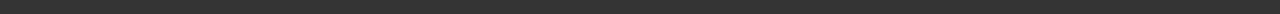
==== commit f54b8031: "File added" ====
--- a/web1.html
+++ b/web1.html
@@ -6,16 +6,19 @@
   <title>Vittalis</title>
   <link rel="stylesheet" href="style.css">
   <style>
-    body {
-      background-image: url('https://www.pexels.com/photo/cast-iron-skillet-on-table-with-species-1435909/');
-      /* Corrected the URL for background image */
-      background-size: cover;
-      background-repeat: no-repeat;
-      font-family: Arial, sans-serif;
-      line-height: 1.6;
-      margin: 0;
-      padding: 0;
-    }
+  body {
+  background-image: url('https://images.pexels.com/photos/1435909/pexels-photo-1435909.jpeg?auto=compress&cs=tinysrgb&w=1260&h=750&dpr=1');
+  /* Corrected the URL for background image */
+  background-color: rgb(238, 238, 240);
+  background-size: cover;
+  background-repeat: no-repeat;
+  background-position: center;
+  font-family: Arial, sans-serif;
+  line-height: 1.6;
+  margin: 0;
+  padding: 0;
+}
+
   </style>
 </head>
 <body>
--- a/style.css
+++ b/style.css
@@ -12,6 +12,7 @@
 }
 
 .container {
+  color: #fbf7f7;
   max-width: 960px;
   margin: auto;
   padding: 0 20px;
@@ -81,7 +82,7 @@
 section {
   padding: 20px;
   margin-bottom: 20px;
-  background: #f4f4f4;
+  /* background: #f4f4f4; */
 }
 
 footer {
@@ -92,12 +93,13 @@
 }
 
 #Vittalis {
-  background: #fff; /* Change background color as desired */
+  /* background: #fff; Change background color as desired */
+  color: #f6f4f4;
   padding: 40px 20px; /* Adjust padding as needed */
 }
 
 #Vittalis h2 {
-  color: #333; /* Change text color as desired */
+  color: #faf8f8; /* Change text color as desired */
 }
 
 #Vittalis p {
@@ -106,12 +108,13 @@
 }
 
 #importance-diet {
-  background: #f9f9f9; /* Change background color as desired */
+  /* background: #f9f9f9; Change background color as desired */
+  color: #f6f4f4;
   padding: 40px 20px; /* Adjust padding as needed */
 }
 
 #importance-diet h2 {
-  color: #333; /* Change text color as desired */
+  color: #f6f4f4; /* Change text color as desired */
 }
 
 #importance-diet p,
@@ -172,3 +175,41 @@
       display: none;
   }
 }
+.blur {
+  filter: blur(8px); /* You can adjust the blur intensity as needed */
+}
+
+/* Animation for hamburger bars */
+@keyframes rotateBar1 {
+  0% { transform: translateY(0) rotate(0); }
+  50% { transform: translateY(6px) rotate(0); }
+  100% { transform: translateY(6px) rotate(45deg); }
+}
+
+@keyframes rotateBar2 {
+  0% { opacity: 1; }
+  50% { opacity: 0; }
+}
+
+@keyframes rotateBar3 {
+  0% { transform: translateY(0) rotate(0); }
+  50% { transform: translateY(-6px) rotate(0); }
+  100% { transform: translateY(-6px) rotate(-45deg); }
+}
+
+/* Apply animation to hamburger bars */
+.hamburger .bar {
+  transition: transform 0.3s ease;
+}
+
+.hamburger.open .bar:nth-child(1) {
+  animation: rotateBar1 0.5s ease forwards;
+}
+
+.hamburger.open .bar:nth-child(2) {
+  animation: rotateBar2 0.5s ease forwards;
+}
+
+.hamburger.open .bar:nth-child(3) {
+  animation: rotateBar3 0.5s ease forwards;
+}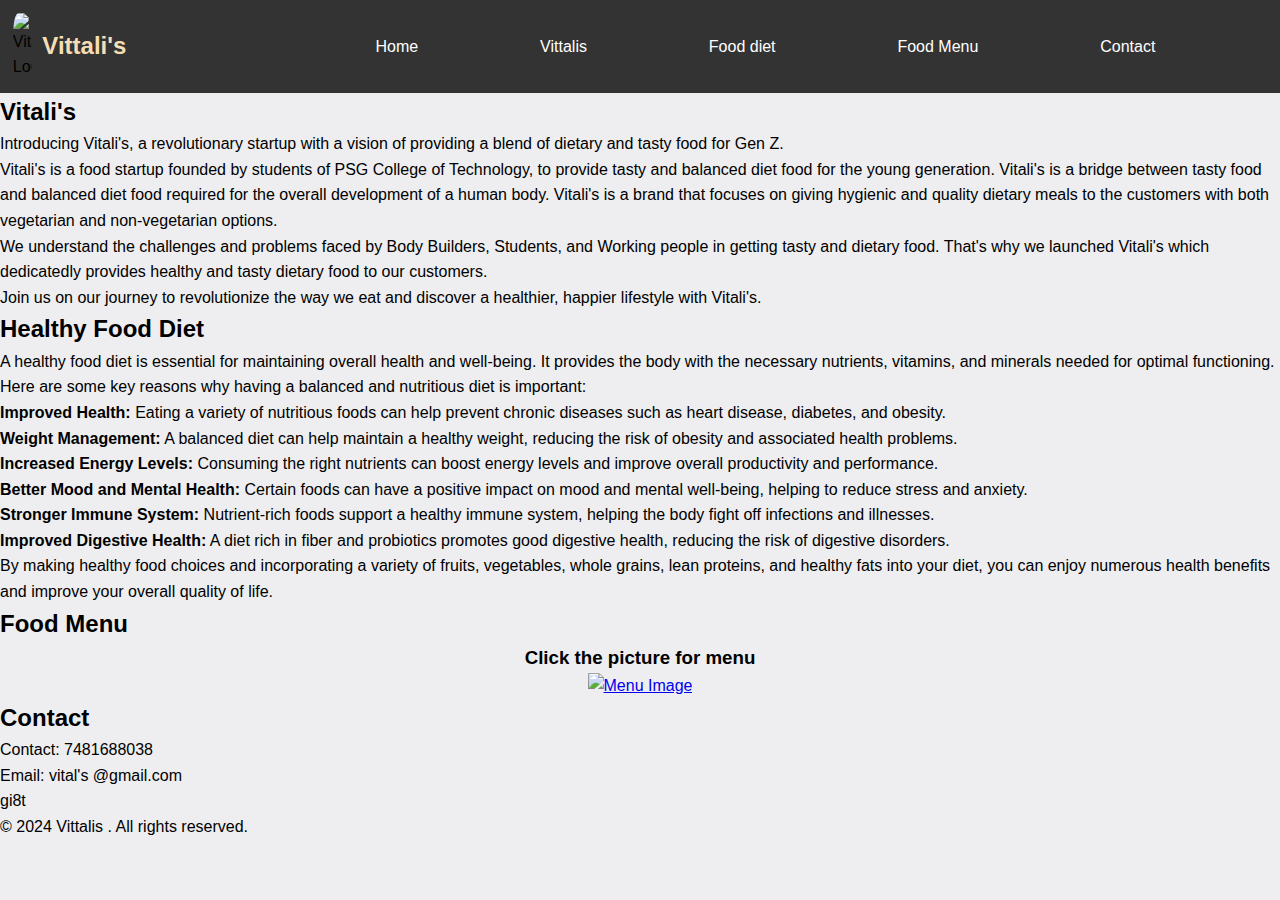
==== commit f0070f37: "new one" ====
--- a/web1.html
+++ b/web1.html
@@ -4,52 +4,26 @@
   <meta charset="UTF-8">
   <meta name="viewport" content="width=device-width, initial-scale=1.0">
   <title>Vittalis</title>
-  <link rel="stylesheet" href="style.css">
-  <style>
-  body {
-  background-image: url('https://images.pexels.com/photos/1435909/pexels-photo-1435909.jpeg?auto=compress&cs=tinysrgb&w=1260&h=750&dpr=1');
-  /* Corrected the URL for background image */
-  background-color: rgb(238, 238, 240);
-  background-size: cover;
-  background-repeat: no-repeat;
-  background-position: center;
-  font-family: Arial, sans-serif;
-  line-height: 1.6;
-  margin: 0;
-  padding: 0;
-}
-
-  </style>
+  <!-- <link rel="stylesheet" href="style.css"> -->
+  <link rel="stylesheet" href="style2.css">
 </head>
-<body>
+<body class="blur">
 <header>
-  <div class="container">
-    <img src="https://i.pinimg.com/736x/c5/b1/9f/c5b19f549586c039f74c18c4168289cc.jpg" alt="Vitali's Logo" style="width: 100px; height: 100px;" class="logo">
-    <h1>Vitali's</h1>
-    <nav>
-      <button class="hamburger" id="hamburgerBtn">
-        <span class="bar"></span>
-        <span class="bar"></span>
-        <span class="bar"></span>
-      </button>
-      <div class="showHandle">
-        <ul class="show">
-          <li><a href="#">Home</a></li>
-          <li><a href="#startup">Vittalis</a></li>
-          <li><a href="#importance-diet">Food diet</a></li>
-          <li><a href="#food-menu">Food Menu</a></li> 
-          <li><a href="#Contact">Contact</a></li><!-- New menu link --> <!-- Removed extra dot -->
+  <div class="nav-container">
+    <div class="nav-left">
+    <img src="https://i.pinimg.com/736x/c5/b1/9f/c5b19f549586c039f74c18c4168289cc.jpg" alt="Vitali's Logo"  class="logo">
+   <a class="brand-name" href="#">Vittali's</a>
+  </div>
+    <nav class="nav-right">
+        <ul class="show mobile-show" >
+          <li><a class="nav-links" href="#">Home</a></li>
+          <li><a class="nav-links" href="#startup">Vittalis</a></li>
+          <li><a class="nav-links" href="#importance-diet">Food diet</a></li>
+          <li><a  class="nav-links" href="#food-menu">Food Menu</a></li> 
+          <li><a class="nav-links" href="#Contact">Contact</a></li><!-- New menu link --> <!-- Removed extra dot -->
         </ul>
-      </div>
-      <div class="links">
-        <ul class="nav-links">
-          <li><a href="#">Home</a></li>
-          <li><a href="#startup">Vittali's</a></li>
-          <li><a href="#importance-diet">Food diet</a></li>
-          <li><a href="#food-menu">Food Menu</a></li> 
-          <li><a href="#Contact">Contact</a></li><!-- New menu link --> <!-- Removed extra dot -->
-        </ul>
-      </div>
+        <div class="hamburger-holder">
+          <svg xmlns="http://www.w3.org/2000/svg" viewBox="0 0 448 512" class="hamburger"><!--!Font Awesome Free 6.5.2 by @fontawesome - https://fontawesome.com License - https://fontawesome.com/license/free Copyright 2024 Fonticons, Inc.--><path d="M0 96C0 78.3 14.3 64 32 64H416c17.7 0 32 14.3 32 32s-14.3 32-32 32H32C14.3 128 0 113.7 0 96zM0 256c0-17.7 14.3-32 32-32H416c17.7 0 32 14.3 32 32s-14.3 32-32 32H32c-17.7 0-32-14.3-32-32zM448 416c0 17.7-14.3 32-32 32H32c-17.7 0-32-14.3-32-32s14.3-32 32-32H416c17.7 0 32 14.3 32 32z"/></svg>        </div>
     </nav>
   </div>
 </header>
@@ -111,8 +85,8 @@
     <p>&copy; 2024 Vittalis . All rights reserved.</p>
   </div>
 </footer>
-
-<script src="jsript.js"></script> <!-- Corrected the script tag -->
+<script src="https://kit.fontawesome.com/515b1f239e.js" crossorigin="anonymous"></script>
+<script src="jsript.js"></script> 
 </body>
 </html>
 
--- a/style.css
+++ b/style.css
@@ -168,13 +168,19 @@
   .show {
       display: flex;
   }
-}
-
-@media only screen and (min-width: 768px) {
+
+  .showHandle{
+    display: flex;
+    align-items: center;
+    justify-content: center;
+  }
+}
+
+/* @media only screen and (min-width: 768px) {
   .show {
       display: none;
   }
-}
+} */
 .blur {
   filter: blur(8px); /* You can adjust the blur intensity as needed */
 }
--- a/style2.css
+++ b/style2.css
@@ -0,0 +1,135 @@
+* {
+    margin: 0;
+    padding: 0;
+    box-sizing: border-box;
+    /* width: 100vw;  */
+  }
+body {
+    background-image: url('https://images.pexels.com/photos/1435909/pexels-photo-1435909.jpeg?auto=compress&cs=tinysrgb&w=1260&h=750&dpr=1');
+    /* Corrected the URL for background image */
+    background-color: rgb(238, 238, 240);
+    background-size: cover;
+    background-repeat: no-repeat;
+    background-position: center;
+    font-family: Arial, sans-serif;
+    line-height: 1.6;
+    margin: 0;
+  }
+
+
+.brand-name{
+    color: wheat;
+    text-decoration: none;
+    font-size: 150%;
+    font-weight: bold;
+}
+
+
+  
+
+
+  
+
+
+.nav-container{
+    display: flex;
+    justify-content: space-between;
+    align-items: center;
+    background-color:  #333;;
+    /* width: 100%; */
+    padding: 1%;
+}
+
+.nav-left{
+    display: flex;
+    align-items: center;
+}
+
+.logo{
+    border-radius: 30%;
+    width: 10%;
+    height: 5%;
+    margin-right: 10px;
+}
+.nav-right{
+    width: 80%;
+}
+
+ul{
+    list-style: none;
+}
+
+.show{
+    display: flex;
+    justify-content: space-evenly;
+}
+
+.show li{
+    padding: 1%;
+}
+
+.nav-links{
+    text-decoration: none;
+    color:white;
+}
+
+.show li:hover{
+    background-color: orangered;
+    border-radius: 5px;
+}
+
+.hamburger path {
+    fill: white; 
+    /* Change the color to your desired color */
+}
+
+.hamburger-holder{
+    width: 25px;
+}
+
+.hamburger{
+    display: none;
+    width: 25px;
+    height: 25px;
+    margin-right: 0;
+}
+
+
+@media only screen and (max-width: 806px) {
+    .show{
+        display: none;
+    }
+
+    .hamburger{
+        display: flex;
+
+    }
+
+    .nav-right{
+        width: 30px;
+        margin-right: 3%;
+    }
+
+    .mobile-show {
+        z-index: 100;
+        display: flex;
+        align-items: center;
+        justify-content: space-around;
+        position: absolute;
+        top: 50%;
+        left: 50%;
+        transform: translate(-50%, -50%);
+        background-color: grey;
+        flex-direction: column;
+        width: 60%;
+        height: 30%;
+        border-radius: 10px;
+        padding: 2%;
+    }
+    
+  }
+  @media only screen and (min-width: 768px) {
+    .show {
+        display: flex;
+    }
+  } 